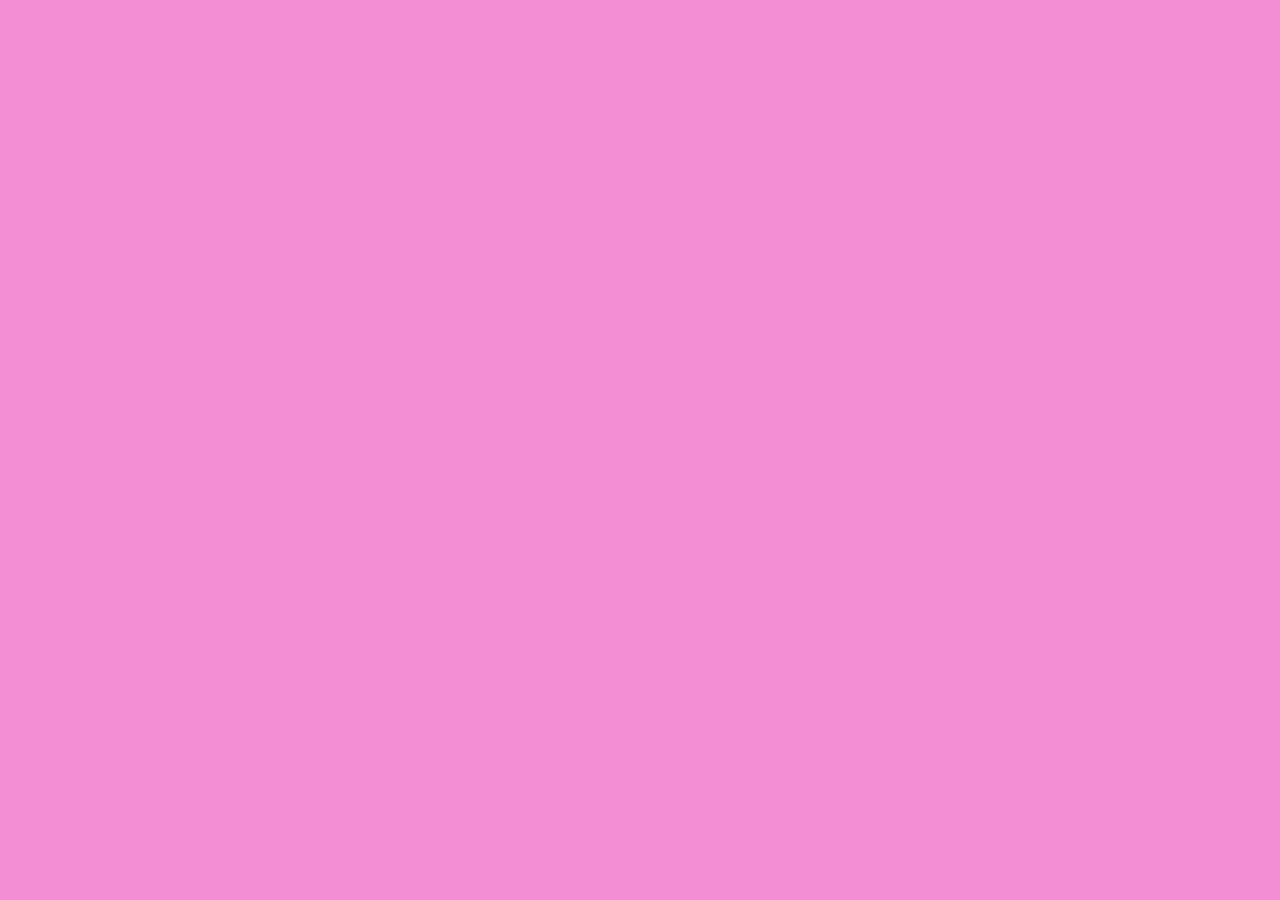
==== lab07/contact.html @ 828f5c44 "Add files via upload" ====
<!DOCTYPE html>
<html lang="en">
<head>
    <meta charset="UTF-8">
    <meta name="viewport" content="width=device-width, initial-scale=1.0">
    <title>Survey</title>
    <link rel="stylesheet" href="style.css">
</head>
<body>
    
</body>
</html>
---- lab07/style.css ----
h1{font-family:verdana;
    
        }
        img{
            width:150px;
        }
       
        body{
            background-color:#f38dd4;
        }
         
        table, th, td{
            border: 1px solid black;
            border-collapse: collapse;
            font-family: 'Segoe UI', Tahoma, Geneva, Verdana, sans-serif;
        }

        table{
            padding: 15px;
            margin: 10px

        }
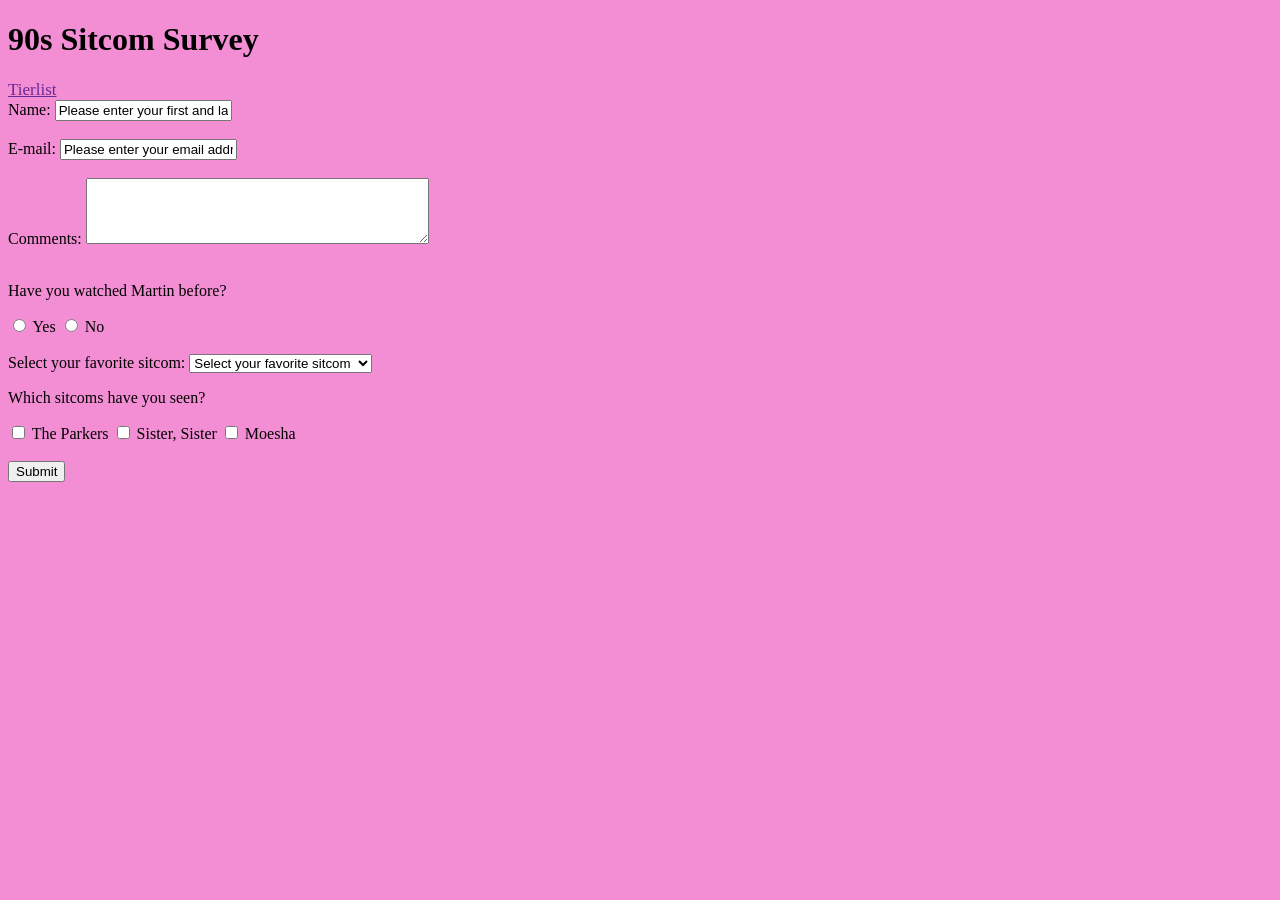
==== commit d41d0e3c: "Add files via upload" ====
--- a/lab07/contact.html
+++ b/lab07/contact.html
@@ -7,6 +7,64 @@
     <link rel="stylesheet" href="style.css">
 </head>
 <body>
+    <h1>90s Sitcom Survey</h1>
+    <nav>
+        <a href="tierlist.html">Tierlist</a>
+    
+    </nav>
+    <form method="get">
+        <label for="name">Name: </label>
+        <input type="text" name="name" id="name" value="Please enter your first and last name">
+        <br><br>
+
+        <label for="email">E-mail: </label>
+        <input type="email" name="email" id="email" value="Please enter your email address" >
+        <br><br>
+
+        <label for="comments">Comments:</label> 
+        <textarea name="comments" id="comments" rows="4" cols="40"></textarea>
+        <br><br>
+
+        <p>Have you watched Martin before?</p>
+
+        <input type="radio" id="yes" name="watchedmartin" value="yes">
+        <label for="yes">Yes</label>
+        <input type="radio" id="no" name="watchedmartin" value="no">
+        <label for="no">No</label>
+        <br><br>
+
+        <label for="favsitcom">Select your favorite sitcom:</label>
+    
+    <select name="favsitcom" id="favsitcom">
+        <option value="" disabled selected>Select your favorite sitcom</option>
+        <option value="martin">Martin</option>
+        <option value="livingsingle">Living Single</option>
+        <option value="moesha">Moesha</option>
+        <option value="freshprince">The Fresh Prince of Bel-Air</option>
+    </select>
+
+    
+
+        <p>Which sitcoms have you seen?</p>
+        <input type="checkbox" id="theparkers" name="seen" value="theparkers">
+        <label for="theparkers"> The Parkers</label>
+        <input type="checkbox" id="sister" name="seen" value="sister">
+        <label for="sister"> Sister, Sister</label>
+        <input type="checkbox" id="moesha" name="seen" value="moesha">
+        <label for="moesha"> Moesha</label>
+        <br><br>
+        
+        <input type="submit" value="Submit"> 
+
+
+    
+
+
+
+    </form>
+    
+        
+    
     
 </body>
 </html>
--- a/lab07/style.css
+++ b/lab07/style.css
@@ -18,6 +18,18 @@
 
         table{
             padding: 15px;
-            margin: 10px
+            margin: 10px;
 
         }
+
+        tfoot {
+            text-align:center;
+        }
+        
+        a{
+            color:rgba(59, 7, 126, 0.747);
+            font-size:17px;
+        }
+        a:hover{
+            color:white;
+        }
